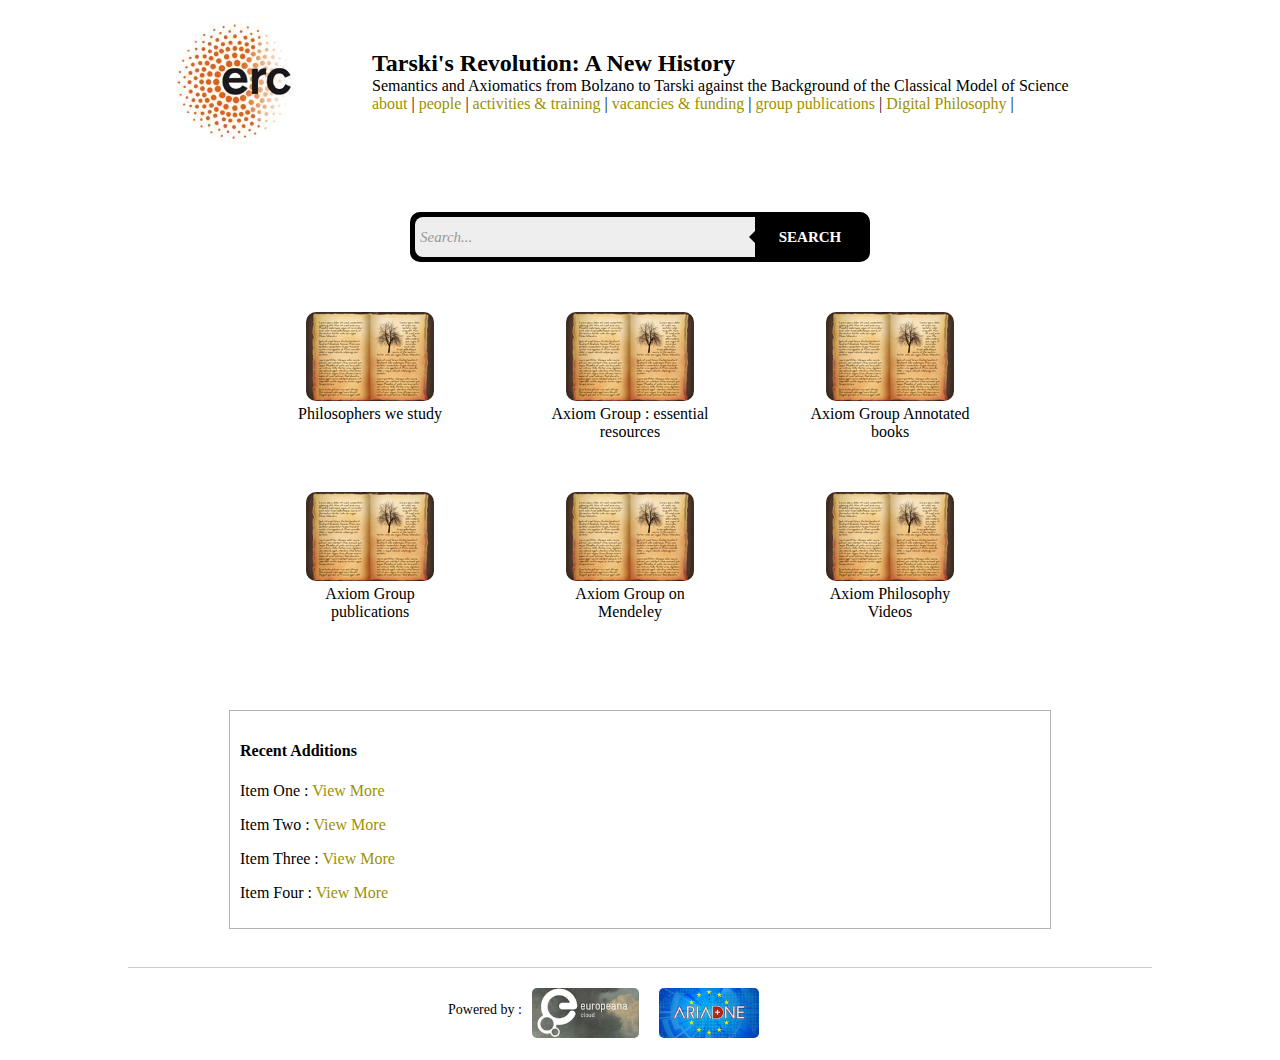
==== index.html @ 66b43bc5 "changes on footers, listing" ====
<!DOCTYPE HTML>
<html>
<head>
	<title>Group of History and Philosophy of Logic, Semantics and Axiomatics</title>
	
	<link rel="stylesheet" href="css/style.css" />
</head>		

<body>

<div class="logo">
	<img src="images/ERC.jpg">
</div>
<div class="navigation">
<b><font size=+2>Tarski's Revolution: A New History</b></font> 
	 <br> 
     Semantics and Axiomatics from Bolzano to Tarski against the Background of the Classical Model of Science
     <br>
     
     <a href="content.html" target="content">about</a> | 
     <a href="cmspeople.html" target="content">people</a> | 
     <a href="activities.html" target="content"> activities & training</a> | 
     <a href="vacancies.html" target="content"> vacancies & funding</a> | 
     <a href="axiompublications.html" target="content">group publications</a> | 
     <a href="digitalphilosophy.html" target="content">Digital Philosophy</a> |</font>
    <br>
</div>
    
<div class="clearfix"></div>
<!-------------------------------------------------------- start search-->
<section id="search">
            <form class="form-wrapper cf" action="listing.html" method="get">
                <div>
                    <input type="text" name="query" id="query" class="withplaceholder" placeholder="Search..." required>
                        <button type="submit">Search</button>
                        </div>
                <!--<input type="submit" value="submit" />-->
            </form>
</section>
<!-------------------------------------------------------- end start search-->

<!-- 	major links -->
		<section id="landing_page_links">
			<a href="philosophers.html"><div><img class="border_radius_20" src="images/oldbook_image.png">Philosophers we study</div></a>
			<a href="#"><div><img src="images/oldbook_image.png"> Axiom Group : essential resources</div></a>
			<a href="#"><div><img src="images/oldbook_image.png"> Axiom Group Annotated books</div></a>
			<a href="#"><div><img src="images/oldbook_image.png"> Axiom Group publications</div></a>
			<a href="#"><div><img src="images/oldbook_image.png"> Axiom Group on Mendeley</div></a>
			<a href="#"><div><img src="images/oldbook_image.png"> Axiom Philosophy Videos</div></a>
		</section>

<div class="clearfix"></div>  
<!-- 		recent additions -->
		<section id="recent_additions">
			<h4>Recent Additions</h4>
			<div><p>Item One   : <a href="#" class="View more">View More</a></p></div>
			<div><p>Item Two   : <a href="#" class="View more">View More</a></p></div>
			<div><p>Item Three : <a href="#" class="View more">View More</a></p></div>
			<div><p>Item Four  : <a href="#" class="View more">View More</a></p></div>
		</section>
 
<div class="clearfix"></div> 
		
		<footer>
			<div><p>Powered by :</p></div>
			<div><a href="http://pro.europeana.eu/web/europeana-cloud" title="Europeana-cloud" ><div><img src="images/ecloud.png"></div></a></div>
			<div><a href="http://www.ariadne-eu.org" title="Ariadne Foundation"><div><img src="images/ariadne.png"></div></a></div>
		</footer>
   	
</body>
</html>
---- css/style.css ----
body 
{ 
	background-color:#FFFFFF;
	width: 1024px;
	margin:0px auto;
}

* 	
{ 
	color:black; 
    font-family:'Georgia'
}

a:link {text-decoration: none; color:#9D9101}
a:visited {text-decoration: none; color:#C7B446}
a:active {text-decoration: none}
a:hover {text-decoration: none; color:#3B83BD;}

.logo{
	float:left;
}

.navigation{
	float:right;
	margin-top: 50px;
	width:780px;
	display: inline-block;
	
}

.clearfix{
	width:100%;
	display: inline-block;
}

/**===========================================FOOTER ================================*/
footer{
	border-top:1px solid rgba(0,0,0,0.2);
	padding-top:20px;
	padding-left: 320px;
	font: 14px lighter;
}
footer div{
	float:left;
	text-align:left;
	margin: 0px 10px 10px 0px;
	
}

footer div img{
	-webkit-border-radius: 5px;
	-moz-border-radius: 5px;
	-o-border-radius: 5px;
	-ms-border-radius: 5px;
	border-radius: 5px;
	height:50px;
}

footer div a{
	font-size:8px;
}
/**===========================================/FOOTER ================================*/



/**===========================================SEARCH BOX ================================*/
.cf:before, .cf:after{
    content:"";
    display:table;
}

.cf:after{
    clear:both;
}

.cf{
    zoom:1;
}

#search{
	height:100px;
}
.form-wrapper {
    width: 450px;
    padding: 5px;
    margin: 20px auto 50px auto;
    background: #444;
    background: black;
    -moz-border-radius: 10px;
    -webkit-border-radius: 10px;
    border-radius: 10px;
    -moz-box-shadow: 0 1px 1px rgba(0,0,0,.4) inset, 0 1px 0 rgba(255,255,255,.2);
    -webkit-box-shadow: 0 1px 1px rgba(0,0,0,.4) inset, 0 1px 0 rgba(255,255,255,.2);
    box-shadow: 0 1px 1px rgba(0,0,0,.4) inset, 0 1px 0 rgba(255,255,255,.2);
}

.form-wrapper input {
    width: 330px;
    height: 20px;
    padding: 10px 5px;
    float: left;
    font: bold 15px 'lucida sans', 'trebuchet MS', 'Tahoma';
    border: 0;
    background: #eee;
    -moz-border-radius: 8px 0 0 8px;
    -webkit-border-radius: 8px 0 0 8px;
    border-radius: 8px 0 0 8px;
}

.form-wrapper input:focus {
    outline: 0;
    background: #fff;
    -moz-box-shadow: 0 0 2px rgba(0,0,0,.8) inset;
    -webkit-box-shadow: 0 0 2px rgba(0,0,0,.8) inset;
    box-shadow: 0 0 2px rgba(0,0,0,.8) inset;
}

.form-wrapper input::-webkit-input-placeholder {
    color: #999;
    font-weight: normal;
    font-style: italic;
}

.form-wrapper input:-moz-placeholder {
    color: #999;
    font-weight: normal;
    font-style: italic;
}

.form-wrapper input:-ms-input-placeholder {
    color: #999;
    font-weight: normal;
    font-style: italic;
}

.form-wrapper button {
    overflow: visible;
    position: relative;
    float: right;
    border: 0;
    padding: 0;
    cursor: pointer;
    height: 40px;
    width: 110px;
    font: bold 15px/20px 'lucida sans', 'trebuchet MS', 'Tahoma';
    color: #fff;
    text-transform: uppercase;
    background: black;
    -moz-border-radius: 0 3px 3px 0;
    -webkit-border-radius: 0 3px 3px 0;
    border-radius: 0 3px 3px 0;
    text-shadow: 0 -1px 0 rgba(0, 0 ,0, .3);
}

.form-wrapper button:hover{
    background: #3B83BD;
}

.form-wrapper button:active,
.form-wrapper button:focus{
    background: #3B83BD;
}

.form-wrapper button:before {
    content: '';
    position: absolute;
    border-width: 8px 8px 8px 0;
    border-style: solid solid solid none;
    border-color: transparent black transparent;
    top: 12px;
    left: -6px;
    
}

.form-wrapper button:hover:before{
    border-right-color: #3B83BD;
}

.form-wrapper button:focus:before{
    border-right-color: #c42f2f;
}

.form-wrapper button::-moz-focus-inner {
    border: 0;
    padding: 0;
}
/**=========================================== / SEARCH BOX ======================================*/

/**===========================================LANDING PAGE LINKS ================================*/

#landing_page_links{
	width: 800px;
	margin: 0px auto;
}

#landing_page_links div{
	float:left;
	height:180px;
	width: 160px;
	text-align: center;
	margin: 0px 50px;
}

#landing_page_links div img{
	-webkit-border-radius: 10px;
	-moz-border-radius: 10px;
	-o-border-radius: 10px;
	-ms-border-radius: 10px;
	border-radius: 10px;
}

/*Recent Additions*/
#recent_additions{
	width: 800px;
	margin: 20px auto;
	padding:10px;
	border: 1px solid rgba(0,0,0,0.3);
}
/**===========================================/ LANDING PAGE LINKS ================================*/



/**===========================================PHILOSOPHERS PAGE LINKS ================================*/
#philosophers{
	width: 800px;
	margin: 0px auto;

}

#philosophers div{
	float:left;
	width: 160px;
	text-align: center;
	margin: 0px 50px;
	border: 1px solid rgba(0,0,0,0.3);
	margin-top: 5px;
	margin-bottom: 20px;
}

#philosophers h4{
	margin:0px;
	padding:0px;
}

#philosophers a
{
	width:100%;
	display: inline-block;
}

/**===========================================/PHILOSOPHERS PAGE LINKS ================================*/



/******************************************LISTING PAGE**************************************/
.results_header{
	visibility: hidden;
	padding: 0px;
	margin:0px;
	height:0px;
}
.listing{
	width:700px;
	float:right;
}

.moreinfo {
	
	margin-right:9px;
	display:inline-block;
	line-height:18px;
	font-size:12px;
	padding:0px 3px 0px 3px;
    color:white;
    text-decoration: none;

}

.moreinfo a:hover
{
	color: #8b390f;
}

.item-intro {
	padding:0px 10px;
	margin-top:16px;
    border-top: 1px solid #E0E0E0;
}


.odd {
	background-color:rgba(0,0,0,0.05);
}

.item-intro h2 img{
    height:20px;
}

.item-intro-desc{
	margin-bottom: 0.5em;
}




/* PAGINATION */
#pagination_top
{
    margin:auto;
	text-align: center;
	text-decoration: none;
}

#pagination_bottom
{
    margin:10px auto;
    text-align: center;
    
}

.yui-pg-page
{
    margin:30px 0px 0px 5px;
    padding:4px 10px 4px 10px;
	font-size:16px;
    background:url(images/nav_back.png) center no-repeat;
}

.yui-pg-current-page
{
    color:black;
    font-weight:bold;
    text-decoration:none;
    
    border:1px solid #20272d;
	-webkit-border-radius:4px;
	-moz-border-radius:4px;
	border-radius:4px;
}
.yui-pg-previous
{
    padding-left:10px;
    
}
.yui-pg-next
{
    padding-left:10px;
}

/* FACETS */
.filter {
	width:230px;
	background:none;
    margin-bottom:30px;
    float:left;

	-webkit-border-radius:0 0 4px 4px;
	-moz-border-radius:0 0 4px 4px;
	border-radius:0 0 4px 4px;
}
.filter a
{
	font-size:11px;
	color:#82a64f;
	float:left;
}

.filter_parent
{
	line-height:35px;
    text-decoration: none;
    font-size:14px;
    width:100%;
}

.filter_parent:hover
{
    /*background: url(images/filter_parent_hover.png);*/
}

.filter_parent.opened:hover
{
    /*background: url(images/filter_parent_hover.png);*/
}

.filter_parent.opened
{
/* 	background-position:93% -22px; */
}

.filter_parent span {
	margin-left:0px;
	display:block;
    font-size:14px;
    color:black;
    border-bottom: solid 1px rgba(0,0,0, 0.3)
}
.filter_child {
	/*display:none;*/
	padding-top:0.2em;
	
}
.filter_child.hasscroll {
	overflow:hidden;
	height:auto;
    max-height: 215px;
}
.filter_child a {
    color:black;
	position:relative;
    font-size:13px;
    text-decoration: none;
    width:100%;
	
}
.filter_child a:hover
{
    color:#3c5b6f;
    font-weight:bold;
}

.filter_child a.facet-selected
{
    font-size:14px;
    font-weight:bold;
    color:#3c5b6f;
}

.filter_child span {
	display:inline-block;
	padding:0px;
	margin:3px 0px 3px 0px;
	width:80%;
	vertical-align:middle;
	float:left;
}

.filter_child span.total
{
    color:black;
/* 	position:relative; */
	width:40px;
	right:0;
	top:0;
	line-height:16px;
	margin:7px 0px 0px 0px;
	padding:1px 2px 1px 2px;
	border:1px solid #20272d;
	-webkit-border-radius:4px;
	-moz-border-radius:4px;
	border-radius:4px;
	background-color:none;
	font-weight:normal;
	text-align:center;
}

.filter_child a.facet-selected span.total
{
    background-color:#3c5b6f;
    font-weight:none;  
    font-size:1em; 
    color:white;
}

.remove_filters {
	text-align:right;
	height:18px;
	text-transform:uppercase;
   
}
.remove_filters a {
	margin-right:9px;
	display:inline-block;
	height:18px;
	line-height:18px;
	font-size:10px;
	padding:0px 3px 0px 3px;
    color:white;
    text-decoration: none;
    
    background-color:#fbbb4b;
	-webkit-border-radius: 4px;
	-moz-border-radius: 4px;
	border-radius: 4px;
}
.remove_filters a:hover
{
	color: #8b390f;
}
/*****************************************=/LISTING PAGE**************************************/

/**====================================ITEM VIEW======================*/
/*Left Sidebar in item*/
.main_content{
	margin:10px auto;
	text-align: center;
}
#left_sidebar{
	text-align: left;
	width:200px;
	float:left;
	border-right: 1px solid rgba(0,0,0,0.3);
	padding:10px;
}
#left_sidebar h2{
	font-size: 16px;
}

#left_sidebar h3{
	font-size: 14px;
}

#left_sidebar ul{
	padding:0px;
}

#left_sidebar ul li{
	list-style: none;
}

/*Center div in item*/
#center{
	float:left;
	width:520px;
	padding:10px;
	text-align: left;
}
#center h2{
	font-size: 16px;
}

#center h3{
	font-size: 14px;
}

#center ul{
	padding:0px;
}

#center ul li{
	list-style: none;
}

/*Right Sidebar in item*/
#right_sidebar{
	float:left;
	width:200px;
	padding:10px;
	text-align: left;
	border-left: 1px solid rgba(0,0,0,0.3);
}

#right_sidebar ul{
	padding:0px;
}

#right_sidebar ul li{
	margin:0px;
	padding:0px;
	list-style: none;
}

/* Resource actions */
#resource_actions{
	width:100%;
	text-align: center;
}

#resource_actions a{
	margin:5px 10px;
}

/* flags */
span.flag {
	text-indent:-9999px;
	margin-left:3px;
	display:inline-block;
	width:27px;
	height:18px;
    background-repeat: no-repeat;
}
span.enflag {
	background:url(images/flag_en.jpg) 0 0 no-repeat;
    text-indent:-9999px;
}
span.esflag {
	background:url(images/flag_es.png) 0 0 no-repeat;
    text-indent:-9999px;
}
span.itflag {
	background:url(images/flag_it.png) 0 0 no-repeat;
    text-indent:-9999px;
}
span.grflag {
	background:url(images/flag_gr.png) 0 0 no-repeat;
    text-indent:-9999px;
}
span.etflag {
	background:url(images/flag_et.png) 0 0 no-repeat;
    text-indent:-9999px;
}
span.roflag {
	background:url(images/flag_ro.jpg) 0 0 no-repeat;
    text-indent:-9999px;
}
span.deflag {
	background:url(images/flag_de.png) 0 0 no-repeat;
    text-indent:-9999px;
}
span.frflag {
	background:url(images/flag_fr.png) 0 0 no-repeat;
    text-indent:-9999px;
}
a.flag {
	text-indent:-9999px;
	margin-left:3px;
	display:inline-block;
	width:21px;
	height:13px;
}
a.enflag {
	background:url(images/flag_en.jpg) 0 0 no-repeat;
}
a.spflag {
	background:url(images/flag_en.jpg) 0 0 no-repeat;
}
a.itflag {
	background:url(images/flag_en.jpg) 0 0 no-repeat;
}
a.grflag {
	background:url(images/flag_en.jpg) 0 0 no-repeat;
}

.access, .reportaproblem {
	padding:35px 0 0 0;
    margin: 2px 11px 0 28px;
	background-position:center top;
	background-repeat:no-repeat;
	display:inline-block;
	font-size:12px;
    float:right;
}

.access{
	background-image:url(images/access_to_the_resource.png);
}

.reportaproblem {
	background-image:url(images/reportaproblem.png);
}
/**==================================== / ITEM VIEW PAGE======================*/
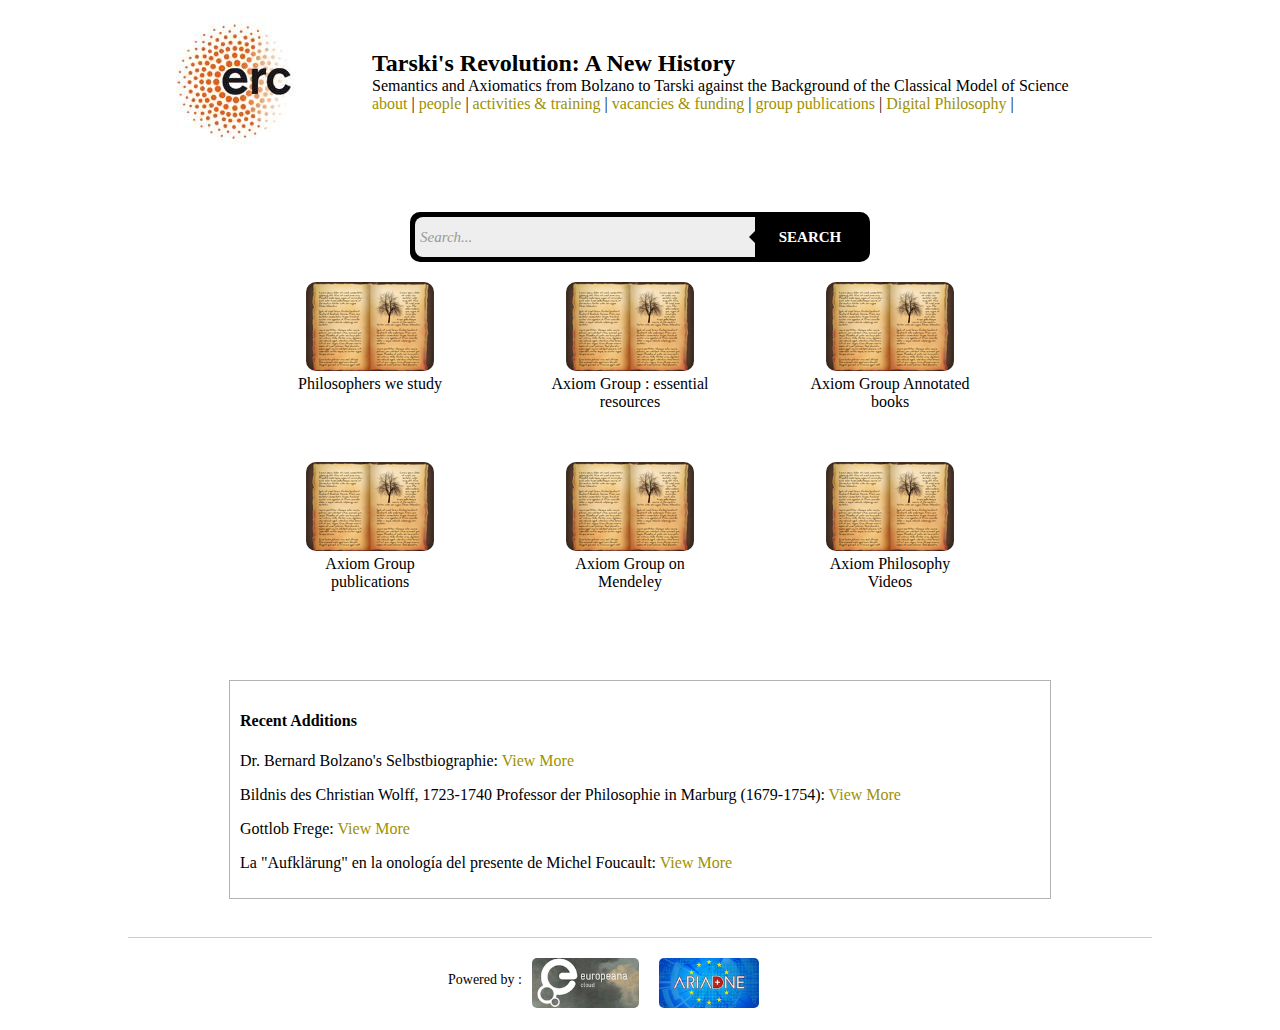
==== commit 8f8f56ff: "fixes on view item and listing page" ====
--- a/index.html
+++ b/index.html
@@ -53,10 +53,10 @@
 <!-- 		recent additions -->
 		<section id="recent_additions">
 			<h4>Recent Additions</h4>
-			<div><p>Item One   : <a href="#" class="View more">View More</a></p></div>
-			<div><p>Item Two   : <a href="#" class="View more">View More</a></p></div>
-			<div><p>Item Three : <a href="#" class="View more">View More</a></p></div>
-			<div><p>Item Four  : <a href="#" class="View more">View More</a></p></div>
+			<div><p>Dr. Bernard Bolzano's Selbstbiographie: <a href="#" class="View more">View More</a></p></div>
+			<div><p>Bildnis des Christian Wolff, 1723-1740 Professor der Philosophie in Marburg (1679-1754): <a href="#" class="View more">View More</a></p></div>
+			<div><p>Gottlob Frege: <a href="#" class="View more">View More</a></p></div>
+			<div><p>La "Aufklärung" en la onología del presente de Michel Foucault: <a href="#" class="View more">View More</a></p></div>
 		</section>
  
 <div class="clearfix"></div> 
--- a/css/style.css
+++ b/css/style.css
@@ -78,7 +78,7 @@
 }
 
 #search{
-	height:100px;
+	height:70px;
 }
 .form-wrapper {
     width: 450px;
@@ -260,7 +260,7 @@
 	height:0px;
 }
 .listing{
-	width:700px;
+	width:760px;
 	float:right;
 }
 
@@ -555,13 +555,15 @@
 }
 
 #right_sidebar ul li{
-	margin:0px;
+	margin:12px 0px;
 	padding:0px;
 	list-style: none;
+	border-bottom:solid 1px rgba(0,0,0,0.1);
 }
 
 /* Resource actions */
 #resource_actions{
+	padding-top:20px;
 	width:100%;
 	text-align: center;
 }
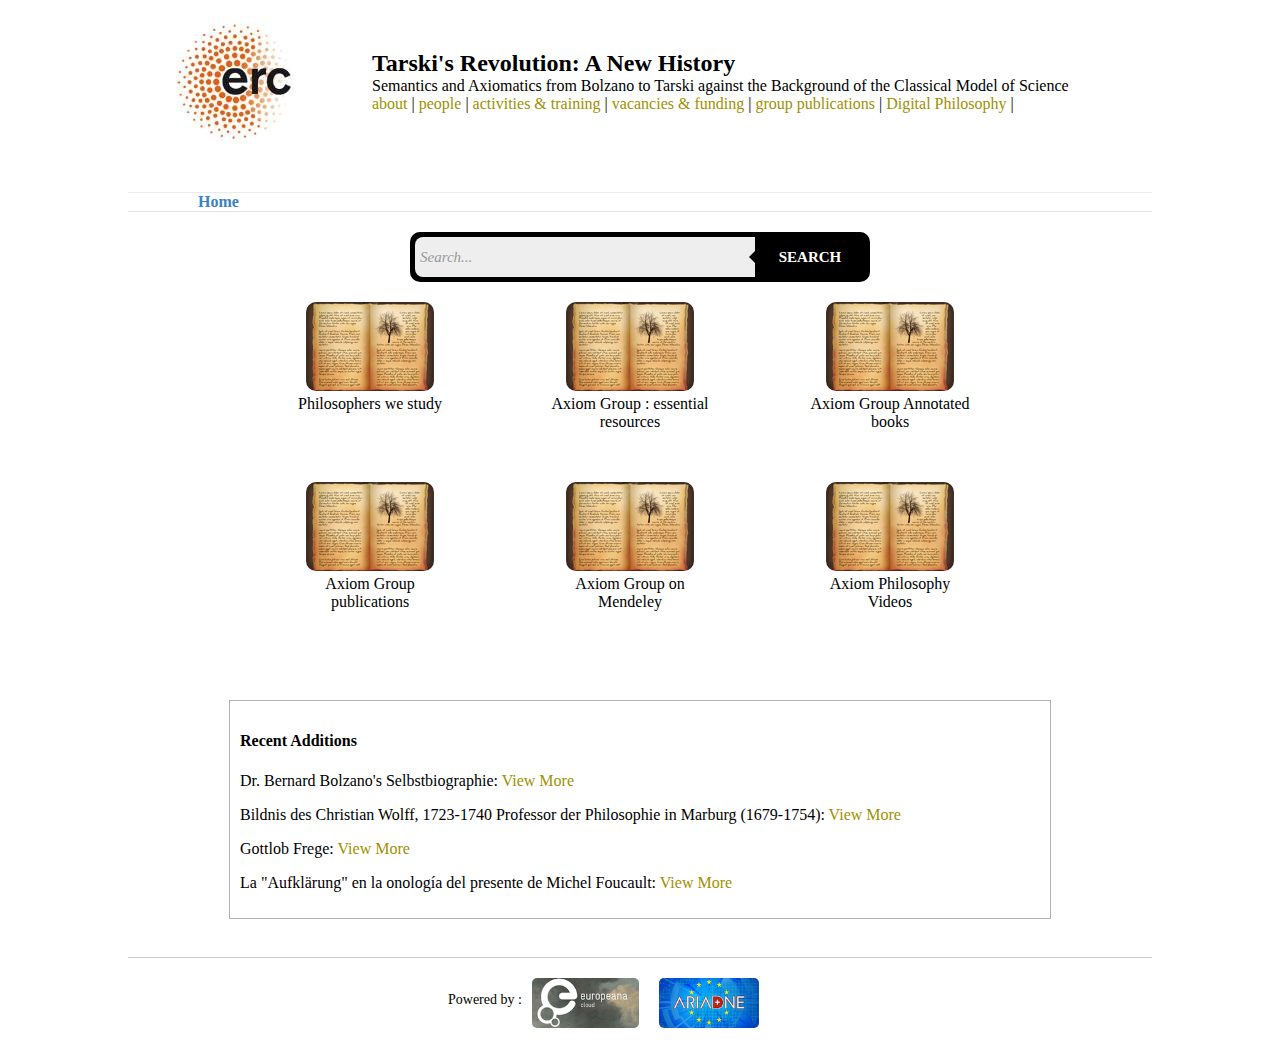
==== commit ed049dfd: "breadcrump and fixing titles in view item and listing" ====
--- a/index.html
+++ b/index.html
@@ -1,6 +1,7 @@
 <!DOCTYPE HTML>
 <html>
 <head>
+	<meta http-equiv="Content-Type" content="text/html; charset=utf-8">
 	<title>Group of History and Philosophy of Logic, Semantics and Axiomatics</title>
 	
 	<link rel="stylesheet" href="css/style.css" />
@@ -25,8 +26,12 @@
      <a href="digitalphilosophy.html" target="content">Digital Philosophy</a> |</font>
     <br>
 </div>
-    
+   
 <div class="clearfix"></div>
+    <div id="breadcrump">
+    	<a href="#" class="active">Home</a>
+    </div>
+
 <!-------------------------------------------------------- start search-->
 <section id="search">
             <form class="form-wrapper cf" action="listing.html" method="get">
@@ -53,10 +58,10 @@
 <!-- 		recent additions -->
 		<section id="recent_additions">
 			<h4>Recent Additions</h4>
-			<div><p>Dr. Bernard Bolzano's Selbstbiographie: <a href="#" class="View more">View More</a></p></div>
-			<div><p>Bildnis des Christian Wolff, 1723-1740 Professor der Philosophie in Marburg (1679-1754): <a href="#" class="View more">View More</a></p></div>
-			<div><p>Gottlob Frege: <a href="#" class="View more">View More</a></p></div>
-			<div><p>La "Aufklärung" en la onología del presente de Michel Foucault: <a href="#" class="View more">View More</a></p></div>
+			<div><p>Dr. Bernard Bolzano's Selbstbiographie: <a href="item.html?id=www.europeana.eu/resolve/record/09404/25384428041C20BB5A3394E2F7EAF3553E2536DF" class="View more">View More</a></p></div>
+			<div><p>Bildnis des Christian Wolff, 1723-1740 Professor der Philosophie in Marburg (1679-1754): <a href="item.html?id=www.europeana.eu/resolve/record/08501/7B33229DE67C76DA4F2CA69CA78108A3FDB69401" class="View more">View More</a></p></div>
+			<div><p>Gottlob Frege: <a href="item.html?id=www.europeana.eu/resolve/record/2023848/_http___keptar_oszk_hu_021500_021541__" class="View more">View More</a></p></div>
+			<div><p>La "Aufklärung" en la onología del presente de Michel Foucault: <a href="item.html?id=www.europeana.eu/resolve/record/9200102/index_php_NOMA_article_view_36817" class="View more">View More</a></p></div>
 		</section>
  
 <div class="clearfix"></div> 
--- a/css/style.css
+++ b/css/style.css
@@ -27,6 +27,18 @@
 	display: inline-block;
 	
 }
+
+#breadcrump{
+	padding-left:70px;
+	border-bottom: 1px solid rgba(0,0,0,0.1);
+	border-top: 1px solid rgba(0,0,0,0.08);
+}
+
+#breadcrump .active{
+	color:#3B83BD;
+	font-weight:bold;
+}
+
 
 .clearfix{
 	width:100%;
@@ -264,6 +276,16 @@
 	float:right;
 }
 
+#summary{
+	font-size:14px;
+	font-weight: bold;
+}
+
+#search_status{
+	font-size:12px;
+	padding-bottom: 15px;
+}
+
 .moreinfo {
 	
 	margin-right:9px;
@@ -508,7 +530,9 @@
 
 #left_sidebar h3{
 	font-size: 14px;
-}
+	margin-bottom: 0px;
+}
+
 
 #left_sidebar ul{
 	padding:0px;
@@ -516,7 +540,14 @@
 
 #left_sidebar ul li{
 	list-style: none;
-}
+	text-align: left;
+	border-bottom:1px solid rgba(0,0,0,0.1);
+}
+#left_sidebar ul li span{
+	margin:0px;
+	padding:0px;
+}
+
 
 /*Center div in item*/
 #center{
@@ -531,6 +562,7 @@
 
 #center h3{
 	font-size: 14px;
+	margin-bottom: 0px;
 }
 
 #center ul{
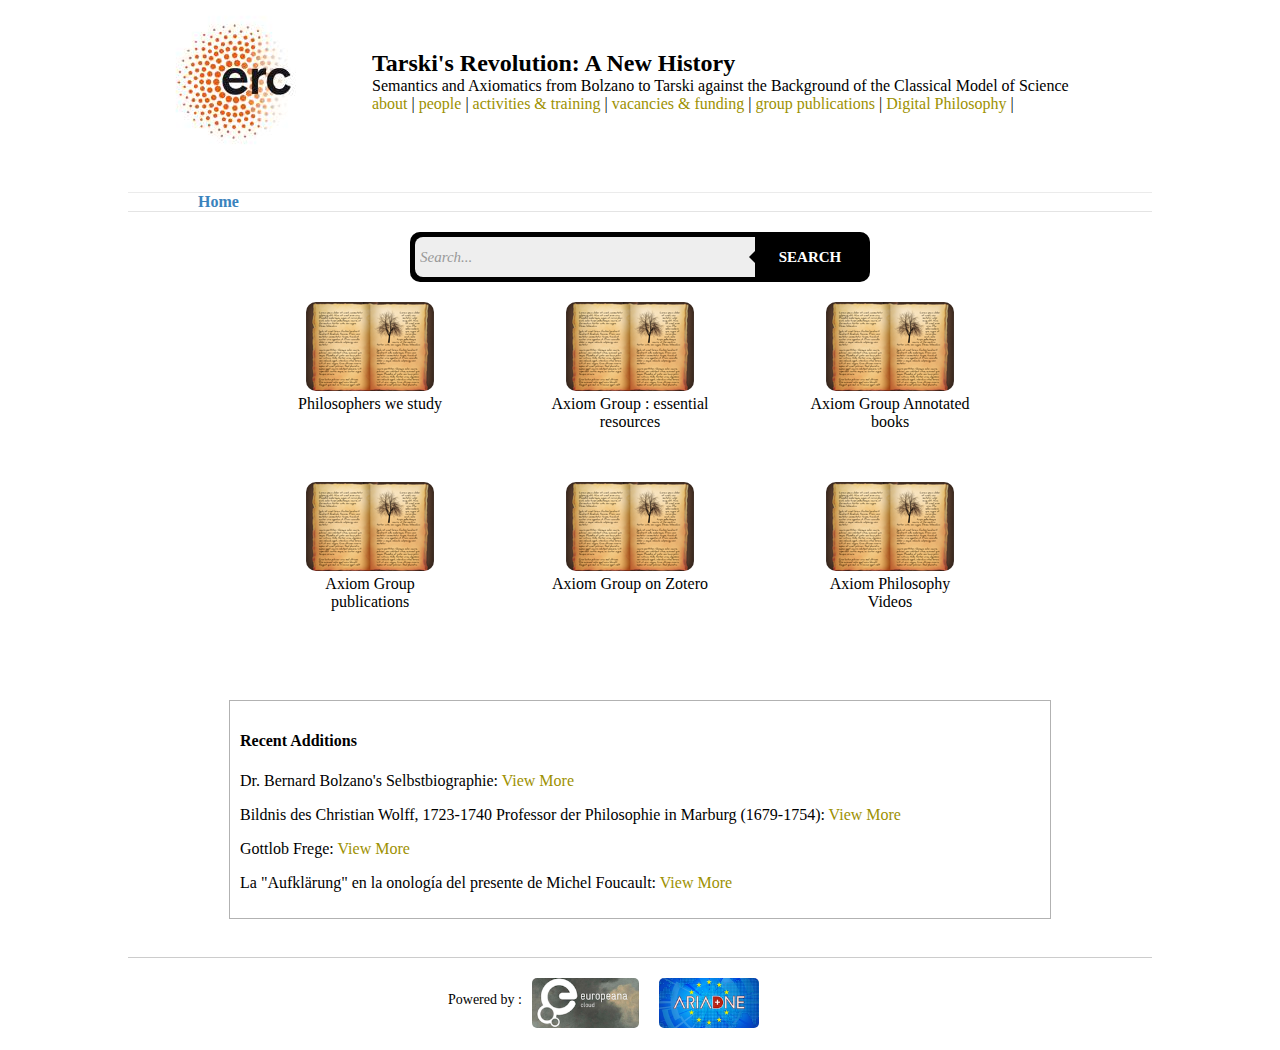
==== commit a99a6bee: "bugs fixes & ui changes" ====
--- a/index.html
+++ b/index.html
@@ -50,7 +50,7 @@
 			<a href="#"><div><img src="images/oldbook_image.png"> Axiom Group : essential resources</div></a>
 			<a href="#"><div><img src="images/oldbook_image.png"> Axiom Group Annotated books</div></a>
 			<a href="#"><div><img src="images/oldbook_image.png"> Axiom Group publications</div></a>
-			<a href="#"><div><img src="images/oldbook_image.png"> Axiom Group on Mendeley</div></a>
+			<a href="#"><div><img src="images/oldbook_image.png"> Axiom Group on Zotero</div></a>
 			<a href="#"><div><img src="images/oldbook_image.png"> Axiom Philosophy Videos</div></a>
 		</section>
 
@@ -72,5 +72,18 @@
 			<div><a href="http://www.ariadne-eu.org" title="Ariadne Foundation"><div><img src="images/ariadne.png"></div></a></div>
 		</footer>
    	
+<!--    	Google Analytics -->
+<script>
+ (function(i,s,o,g,r,a,m){i['GoogleAnalyticsObject']=r;i[r]=i[r]||function(){
+ (i[r].q=i[r].q||[]).push(arguments)},i[r].l=1*new Date();a=s.createElement(o),
+ m=s.getElementsByTagName(o)[0];a.async=1;a.src=g;m.parentNode.insertBefore(a,m)
+ })(window,document,'script','//www.google-analytics.com/analytics.js','ga');
+
+ ga('create', 'UA-44061266-1', 'greenlearningnetwork.com');
+ ga('send', 'pageview');
+
+</script>
+<!-- 	/Google Analytics -->
+   	
 </body>
 </html>--- a/css/style.css
+++ b/css/style.css
@@ -291,16 +291,24 @@
 	margin-right:9px;
 	display:inline-block;
 	line-height:18px;
-	font-size:12px;
-	padding:0px 3px 0px 3px;
+	font-size:1em;
+	padding:4px 3px;
     color:white;
     text-decoration: none;
+    float:right;
 
 }
 
 .moreinfo a:hover
 {
 	color: #8b390f;
+}
+
+.item-intro-left-link
+{
+	float:left;
+	font-size: 0.8em;
+	margin-left: 10px;
 }
 
 .item-intro {
@@ -322,8 +330,10 @@
 	margin-bottom: 0.5em;
 }
 
-
-
+.listing-item-title
+{
+	font-size: 0.9em;
+}
 
 /* PAGINATION */
 #pagination_top
@@ -433,6 +443,8 @@
     font-size:13px;
     text-decoration: none;
     width:100%;
+    padding:4px 0px;
+    border-bottom: solid 1px rgba(0,0,0,0.08);
 	
 }
 .filter_child a:hover
@@ -455,6 +467,7 @@
 	width:80%;
 	vertical-align:middle;
 	float:left;
+	overflow: hidden;
 }
 
 .filter_child span.total
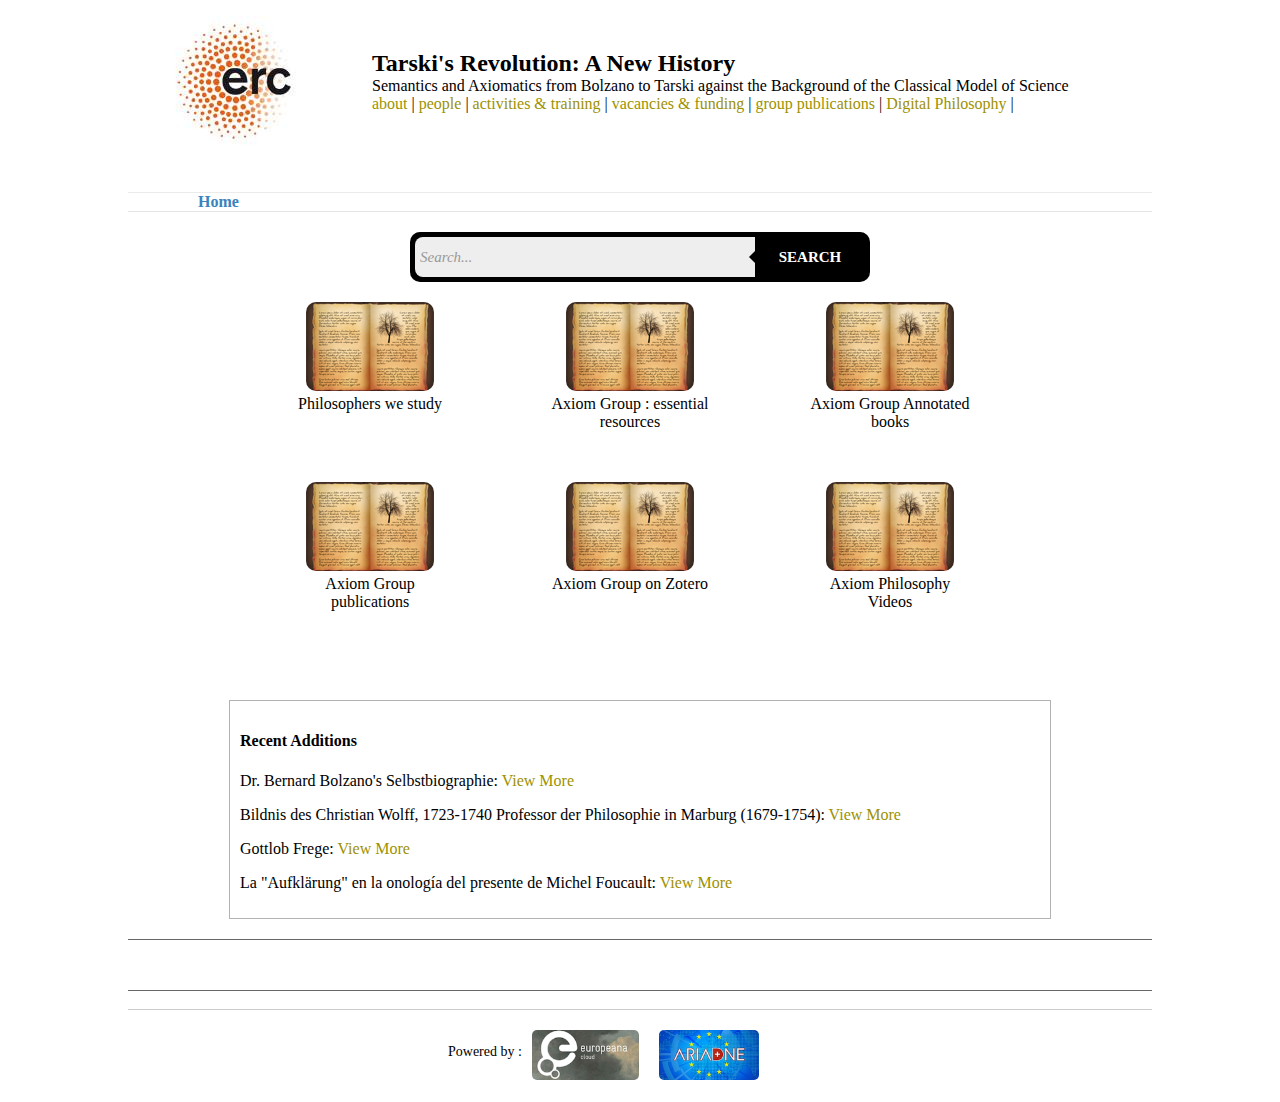
==== commit ed4ad9c2: "activity clock and minor fixes" ====
--- a/index.html
+++ b/index.html
@@ -5,9 +5,14 @@
 	<title>Group of History and Philosophy of Logic, Semantics and Axiomatics</title>
 	
 	<link rel="stylesheet" href="css/style.css" />
+	<script src="js/jquery.min.js"></script>
+	<script src="js/jquery.carouFredSel-6.0.4-packed.js" type="text/javascript"></script>
+	<script src="js/activity_stream.js"></script>
+	
+
 </head>		
 
-<body>
+<body onload="getActivityStream();">
 
 <div class="logo">
 	<img src="images/ERC.jpg">
@@ -55,6 +60,8 @@
 		</section>
 
 <div class="clearfix"></div>  
+<!--/major links -->
+
 <!-- 		recent additions -->
 		<section id="recent_additions">
 			<h4>Recent Additions</h4>
@@ -63,6 +70,17 @@
 			<div><p>Gottlob Frege: <a href="item.html?id=www.europeana.eu/resolve/record/2023848/_http___keptar_oszk_hu_021500_021541__" class="View more">View More</a></p></div>
 			<div><p>La "Aufklärung" en la onología del presente de Michel Foucault: <a href="item.html?id=www.europeana.eu/resolve/record/9200102/index_php_NOMA_article_view_36817" class="View more">View More</a></p></div>
 		</section>
+<!-- /recent additions -->		
+		
+<!-- ACTIVITY BLOCK WRAPPER-->
+<div id="activity_wrapper">
+<div>
+<dl id="ticker-1"></dl>
+</div>
+</div>
+
+<!-- / ACTIVITY -->
+		
  
 <div class="clearfix"></div> 
 		
@@ -72,7 +90,10 @@
 			<div><a href="http://www.ariadne-eu.org" title="Ariadne Foundation"><div><img src="images/ariadne.png"></div></a></div>
 		</footer>
    	
+
+   	
 <!--    	Google Analytics -->
+<!--
 <script>
  (function(i,s,o,g,r,a,m){i['GoogleAnalyticsObject']=r;i[r]=i[r]||function(){
  (i[r].q=i[r].q||[]).push(arguments)},i[r].l=1*new Date();a=s.createElement(o),
@@ -83,7 +104,10 @@
  ga('send', 'pageview');
 
 </script>
+-->
 <!-- 	/Google Analytics -->
+
+
    	
 </body>
 </html>--- a/css/style.css
+++ b/css/style.css
@@ -44,6 +44,79 @@
 	width:100%;
 	display: inline-block;
 }
+
+/**=========================================== ACTIVITY BLOCK ================================*/
+#activity_wrapper {
+	width: 100%;
+	left: 0;
+	top: 30%;
+	border-bottom: 1px solid rgba(0,0,0,0.6);
+	border-top: 1px solid rgba(0,0,0,0.6);
+	z-index: 50;
+}
+	
+#activity_wrapper h3 
+{
+	font-size: 20px;
+	text-align: center;
+}
+
+#activity_wrapper div 
+{
+	background-color: solid rgba(0,0,0,0.3);
+	width: 100%;
+	height: 30px;
+	padding: 10px 0;
+	overflow: hidden;
+	
+	
+}
+
+#activity_wrapper div .first 
+{
+	border-bottom: none;
+}
+
+#activity_wrapper dl 
+{
+	display: block;
+	margin: 0;
+}
+
+#activity_wrapper dt, dd 
+{
+	display: block;
+	float: left;
+	margin: 0 3px;
+	padding: 2px 2px;
+}
+
+#activity_wrapper dd a
+{
+	color:red;
+	text-decoration: none;
+}
+
+#activity_wrapper dt 
+{
+	background-color: #f66;
+	color: #fff;
+	-webkit-border-radius: 4px;
+	-moz-border-radius: 4px;
+	-o-border-radius: 4px;
+	-ms-border-radius: 4px;
+	border-radius: 4px;
+}
+
+#activity_wrapper dd 
+{
+	color: #333;
+	margin-right: 50px;
+}
+
+/* /ACTIVITY */
+
+
 
 /**===========================================FOOTER ================================*/
 footer{
